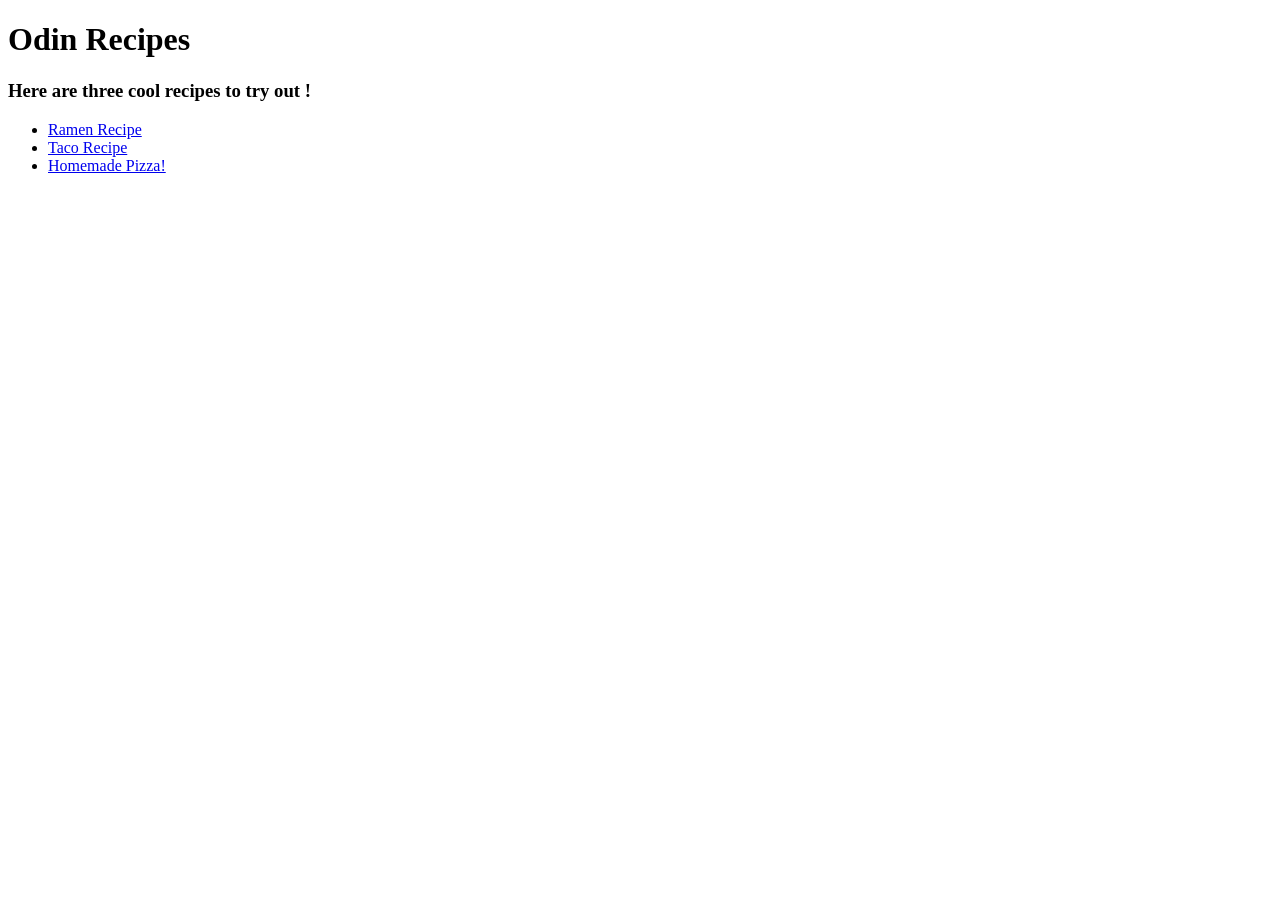
==== index.html @ 30412ab1 "first project from TOP completed 6/8/2026 11:55PM" ====
<!DOCTYPE html>
<html lang="en">
<head>
    <meta charset="UTF-8">
    <meta name="viewport" content="width=device-width, initial-scale=1.0">
    <title>Odin Recipes</title>
</head>
<body>
    <h1>Odin Recipes</h1>
    <h3>Here are three cool recipes to try out ! </h3>
    <ul>
        <li><a href="recipes/ramen.html">Ramen Recipe</a></li>
        <li> <a href="recipes/taco.html">Taco Recipe</a></li>
        <li><a href="recipes/pizza.html">Homemade Pizza!</a></li>
    </ul>
    
   
</body>
</html>
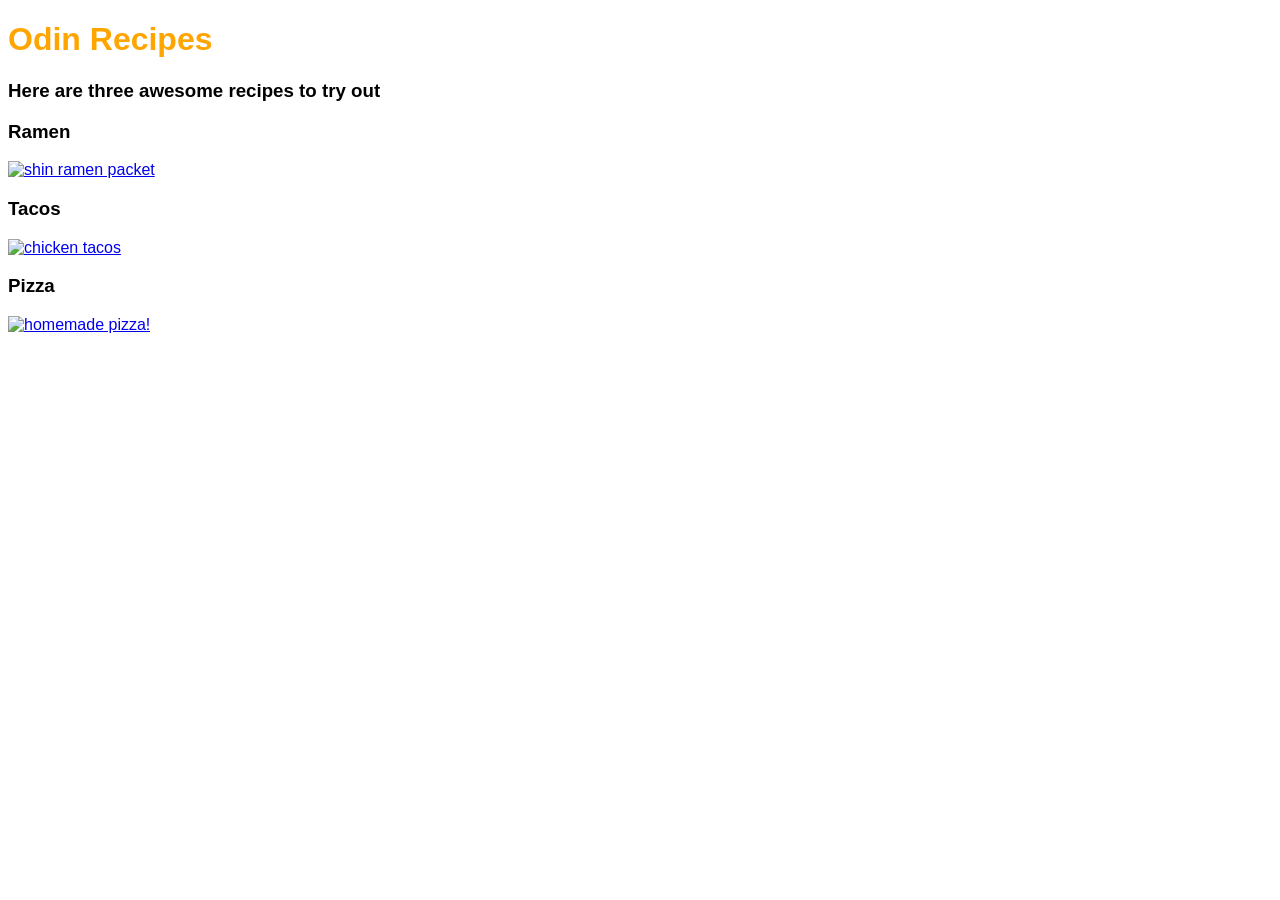
==== commit 14439cd6: "added basic css: colors, box model practice, fonts, clickable image links. Updated for TOP block and" ====
--- a/index.html
+++ b/index.html
@@ -4,14 +4,15 @@
     <meta charset="UTF-8">
     <meta name="viewport" content="width=device-width, initial-scale=1.0">
     <title>Odin Recipes</title>
+    <link rel="stylesheet" href="styles.css">
 </head>
 <body>
     <h1>Odin Recipes</h1>
-    <h3>Here are three cool recipes to try out ! </h3>
-    <ul>
-        <li><a href="recipes/ramen.html">Ramen Recipe</a></li>
-        <li> <a href="recipes/taco.html">Taco Recipe</a></li>
-        <li><a href="recipes/pizza.html">Homemade Pizza!</a></li>
+    <h3>Here are three awesome recipes to try out</h3>
+    <ul class="homelist">
+        <li><h3>Ramen</h3><a href="recipes/ramen.html"><img src="https://pi.nice-cdn.com/upload/image/product/large/default/170056_e4c12329.512x512.jpg" alt="shin ramen packet" width="200"></a></li>
+        <li><h3>Tacos</h3><a href="recipes/taco.html"><img src="https://www.allrecipes.com/thmb/nEXud4i-ZmJQmW2B_X4BDay06ZI=/750x0/filters:no_upscale():max_bytes(150000):strip_icc():format(webp)/217890-ranch-chicken-tacos-VAT-001-4x3-26519e4dc43242b0b5c4ae09178511c5.jpg" alt="chicken tacos" width="200"></a></li>
+        <li><h3>Pizza</h3><a href="recipes/pizza.html"><img src="https://www.allrecipes.com/thmb/kIXtuIPf7sqshWMIFbQGp-sP29Q=/750x0/filters:no_upscale():max_bytes(150000):strip_icc():format(webp)/8441943-b8965912343c4e468065e2dba87d8033.jpg" alt="homemade pizza!" width=200></a></li>
     </ul>
     
    
--- a/styles.css
+++ b/styles.css
@@ -0,0 +1,29 @@
+body {
+    font-family:  Helvetica, sans-serif;
+     
+}
+
+h1{
+    color: orange;
+  
+}
+
+ul li::marker, ol li::marker {
+    color:orange;
+}
+
+.homelist {
+    list-style: none;
+    margin:0;
+    padding:0;
+}
+
+#prep-time {
+    margin-top:10px;
+    height:200px;
+    width:600px;
+    border: 5px solid orange;
+    padding: 5px;
+    border-radius: 6px;
+}
+
